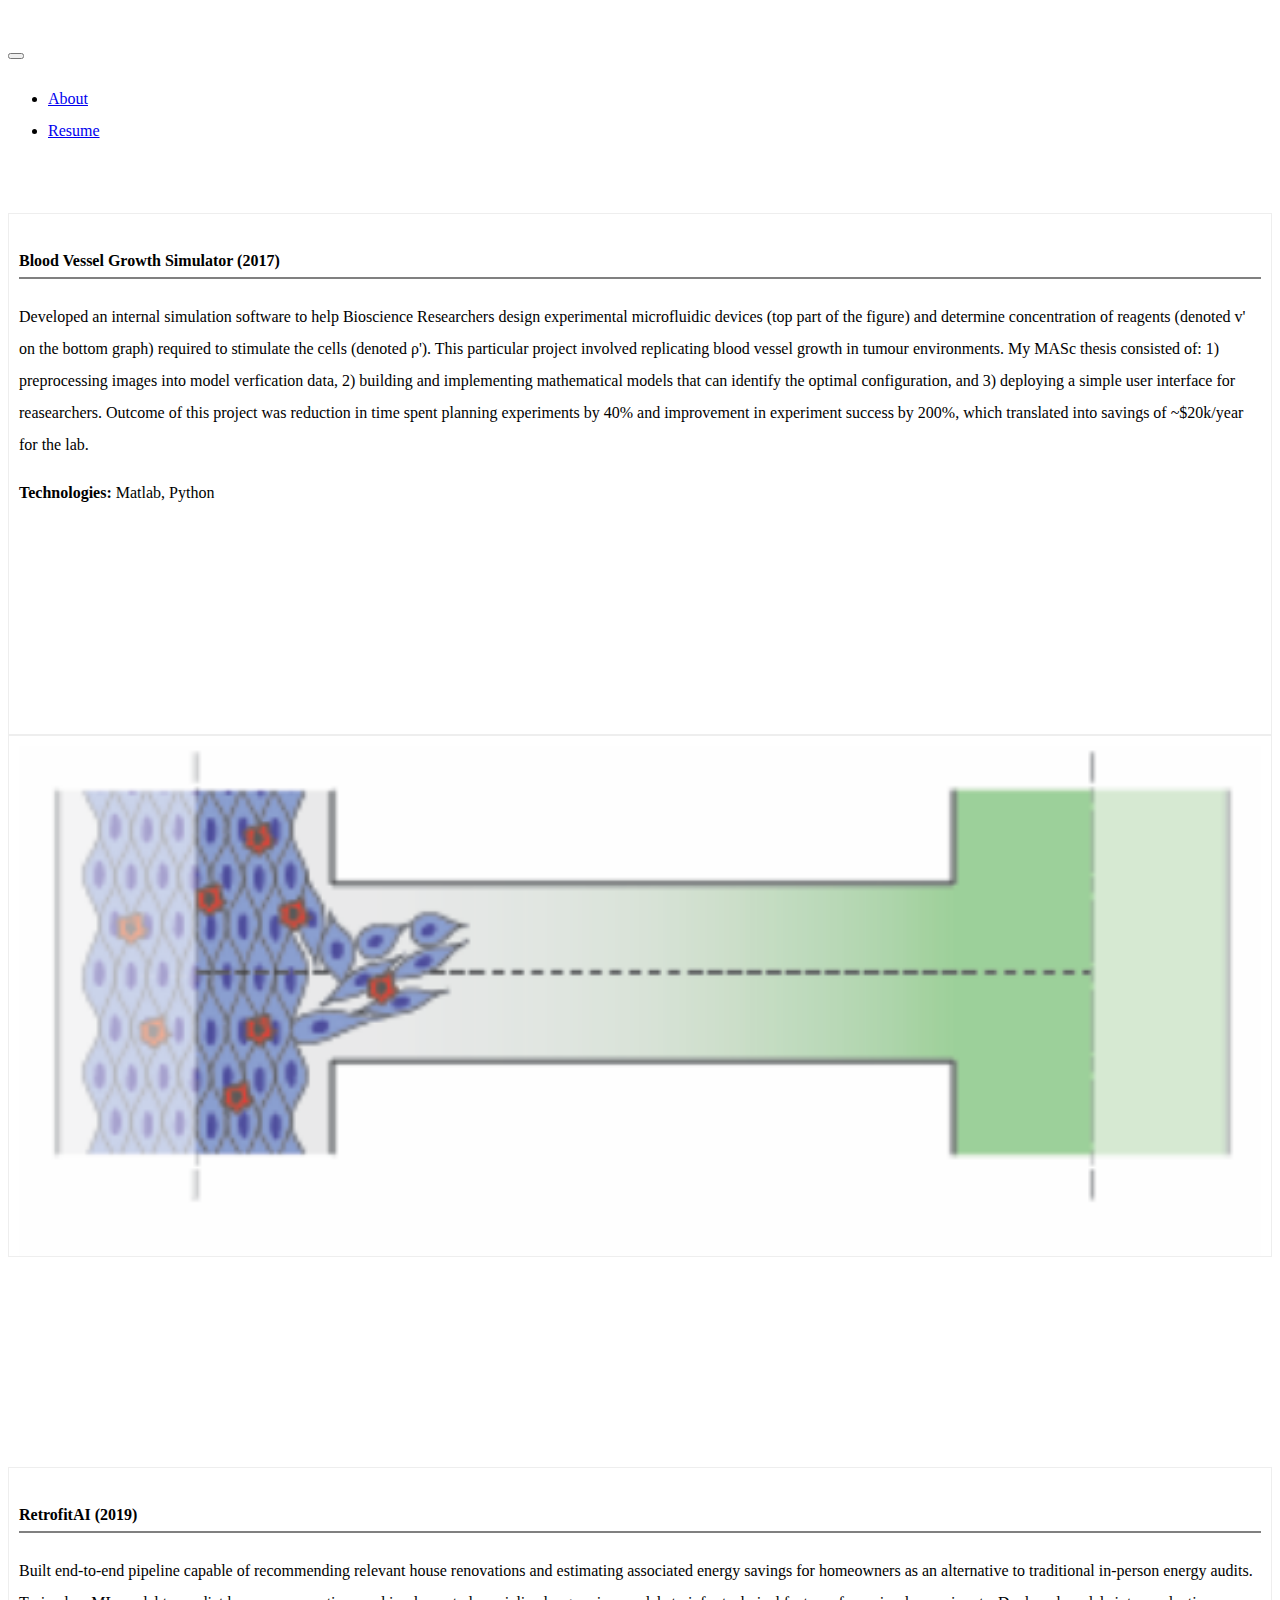
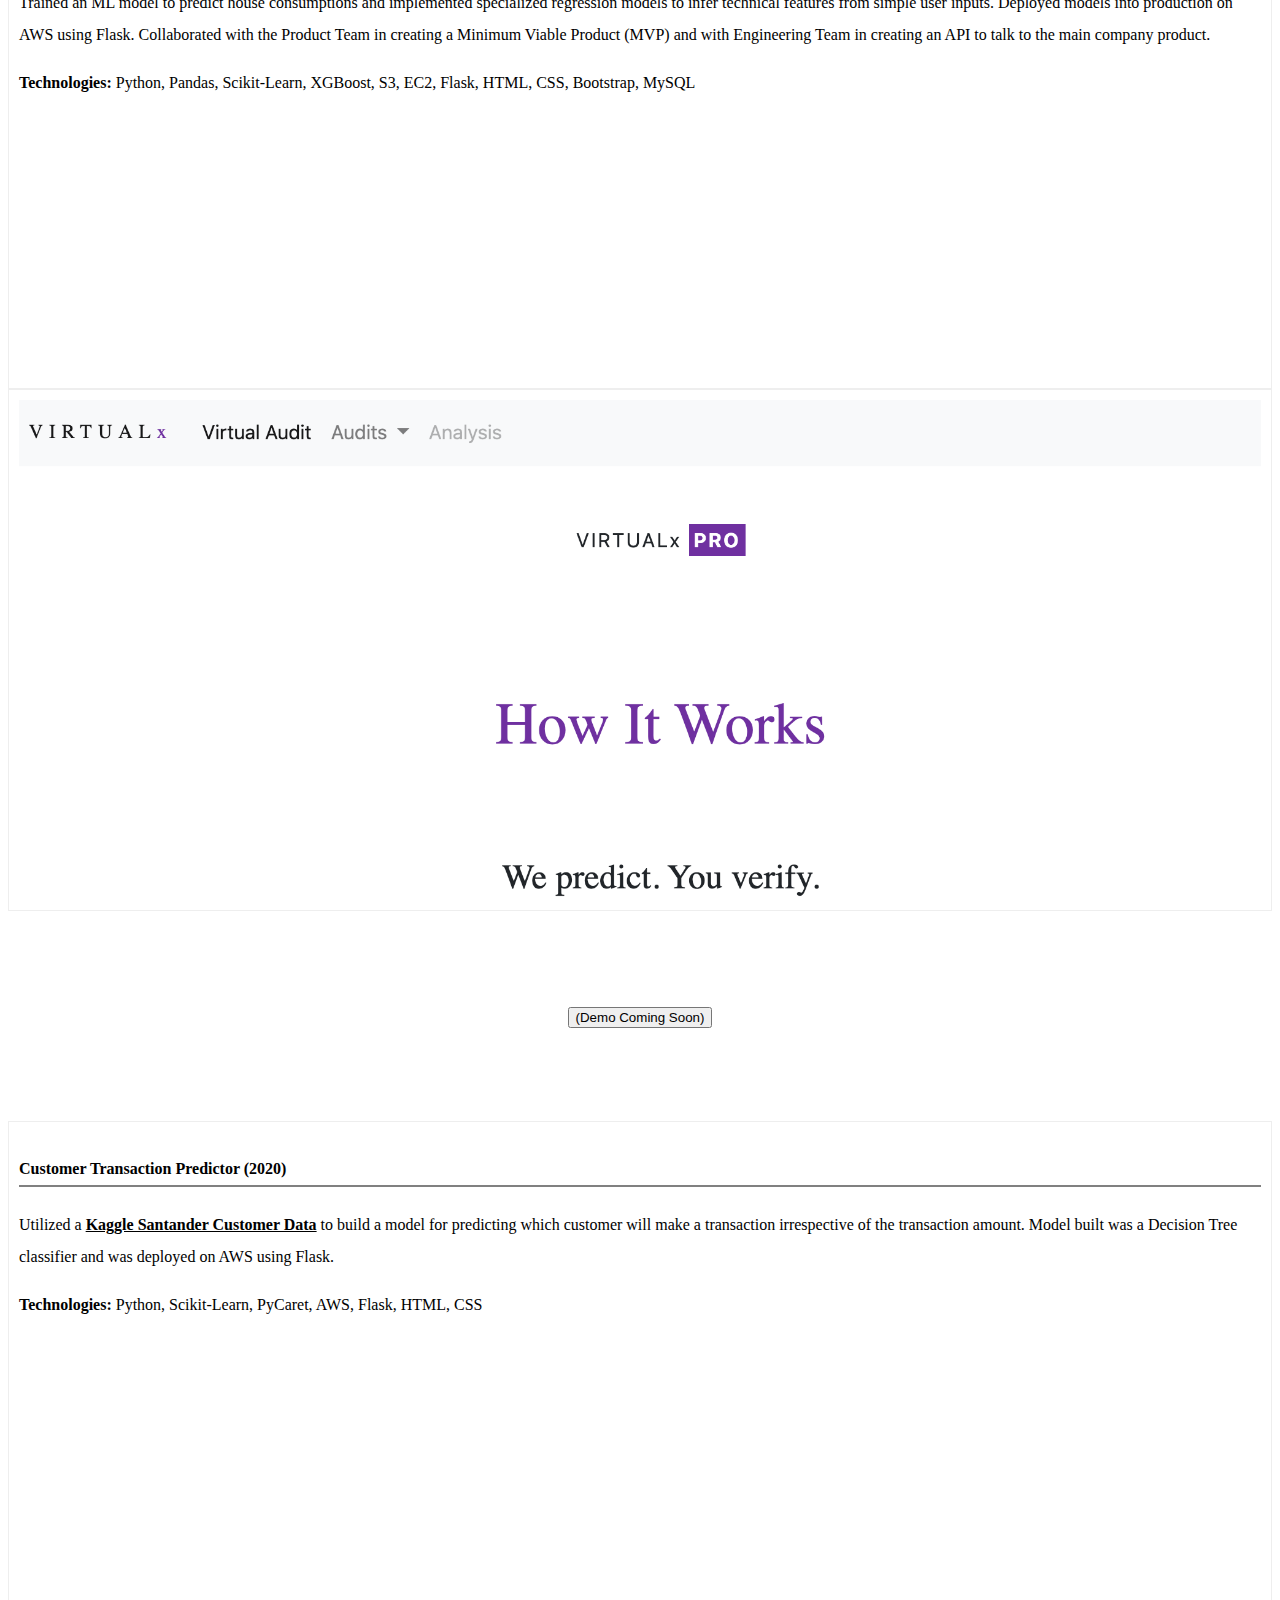
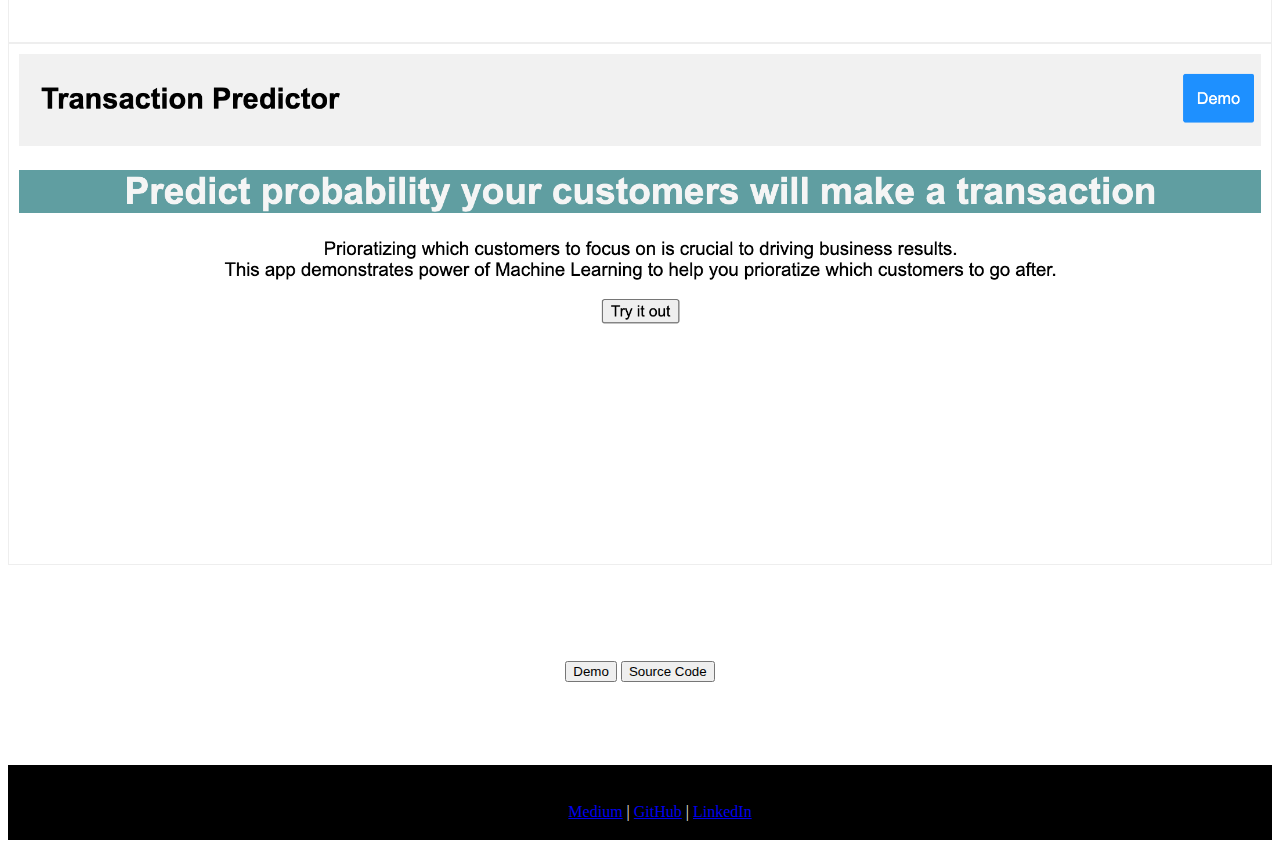
==== templates/projects.html @ 96cf1b84 "Changed the title of the resume file" ====
<!doctype html>
<html lang="en">
  <head>
    <!-- Required meta tags -->
    <meta charset="utf-8">
    <meta name="viewport" content="width=device-width, initial-scale=1, shrink-to-fit=no">

    <!-- Bootstrap CSS -->
    <link rel="stylesheet" href="https://stackpath.bootstrapcdn.com/bootstrap/4.5.0/css/bootstrap.min.css" integrity="sha384-9aIt2nRpC12Uk9gS9baDl411NQApFmC26EwAOH8WgZl5MYYxFfc+NcPb1dKGj7Sk" crossorigin="anonymous">
    <link rel="stylesheet" type="text/css" href="../static/css/style.css">
    <title>Nikola Kuzmic</title>
  </head>


  <body>
          <header>
              <nav class="navbar fixed-top navbar-expand-lg navbar-dark bg-dark">
                  <button class="navbar-toggler" type="button" data-toggle="collapse" data-target="#navbarSupportedContent" aria-controls="navbarSupportedContent" aria-expanded="false" aria-label="Toggle navigation">
                    <span class="navbar-toggler-icon"></span>
                  </button>

                  <div class="collapse navbar-collapse" id="navbarSupportedContent">
                    <!-- ml-auto makes content of navbar to the left, but not the logo -->
                    <ul class="navbar-nav ml-auto">
                      <li class="nav-item">
                        <a class="nav-link" href="../index.html">About</a>
                      </li>
                      <li class="nav-item">
                        <a class="nav-link" href="../static/documents/Nikola Kuzmic - Resume - Data Scientist.pdf" target="_blank">Resume</a>
                      </li>

                    </ul>
                  </div>
            </nav>
          
          
          </header>
    <main>
        
      <div class="container">
          <div class="row">
            <div class="col-md-6">
                <h4>
                    Blood Vessel Growth Simulator (2017)
                </h4>
                <p>
                    Developed an internal simulation software to help Bioscience Researchers design experimental microfluidic devices (top part of the figure) and determine concentration of reagents (denoted v' on the bottom graph) required to stimulate the cells (denoted &#961'). This particular project involved replicating blood vessel growth in tumour environments. My MASc thesis consisted of: 1) preprocessing images into model verfication data, 2) building and implementing mathematical models that can identify the optimal configuration, and 3) deploying a simple user interface for reasearchers. Outcome of this project was reduction in time spent planning experiments by 40% and improvement in experiment success by 200%, which translated into savings of ~$20k/year for the lab.
                </p>
                <p>
                    <strong>Technologies:</strong> Matlab, Python
                </p>
                    
                    
                
            </div>
            <div class="col-md-6">
                <img src="../static/images/MAScWork.png" class="img-responsive fit-image">
          </div>
        </div>
          <div class="row">
                <div class='col'></div>
                <div class='col'>
                        <a class="btn btn-secondary" role="button" href="https://pubmed.ncbi.nlm.nih.gov/30604299/" style="color: white" target="_blank">Journal Publication</a>
                    </div>
            </div>
        </div>
        
        <div class="container">
          <div class="row">
            <div class="col-md-6">
              <h4>
                  RetrofitAI (2019)
                </h4>
                <p>
                    Built end-to-end pipeline capable of recommending relevant house renovations and estimating associated energy savings for homeowners as an alternative to traditional in-person energy audits. Trained an ML model to predict house consumptions and implemented specialized regression models to infer technical features from simple user inputs. Deployed models into production on AWS using Flask. Collaborated with the Product Team in creating a Minimum Viable Product (MVP) and with Engineering Team in creating an API to talk to the main company product.
                </p>
                <p>
                    <strong>Technologies:</strong> Python, Pandas, Scikit-Learn, XGBoost, S3, EC2, Flask, HTML, CSS, Bootstrap, MySQL
                </p>
            </div>
            <div class="col-md-6">
              <img src="../static/images/RetrofitAI.jpeg" class="img-responsive fit-image">
            </div>
          </div>
            <div class="row">
                <div class='col'></div>
                <div class='col'>
                        <button type="button" class="btn btn-secondary">(Demo Coming Soon)</button>
                    </div>
            </div>
        </div>
        
        <div class="container">
          <div class="row">
            <div class="col-md-6">
              <h4>
                  Customer Transaction Predictor (2020)
                </h4>
                <p>
                    Utilized a <strong > <a style="color: black" href="https://www.kaggle.com/c/santander-customer-transaction-prediction" target="_blank">Kaggle Santander Customer Data</a></strong> to build a model for predicting which customer will make a transaction irrespective of the transaction amount. Model built was a Decision Tree classifier and was deployed on AWS using Flask.
                </p>
                <p>
                    <strong>Technologies:</strong> Python, Scikit-Learn, PyCaret, AWS, Flask, HTML, CSS
                </p>
            </div>
            <div class="col-md-6">
              <img src="../static/images/TransPred.jpeg" class="img-responsive fit-image">
            </div>
          </div>
            <div class="row">
                <div class='col'></div>
                <div class='col'>
                        <button type="button" class="btn btn-secondary">Demo</button>
                        <button type="button" class="btn btn-secondary">Source Code</button>
                    </div>
            </div>
        </div>
      
      
      </main>
        
      <footer class="footer">
        <ul>
          <a  href="https://medium.com" target="_blank" ><li>Medium</li></a>
          <li> | </li>
          <a  href="https://github.com/kuzmicni" target="_blank" ><li>GitHub</li></a>
          <li> | </li>
          <a  href="https://ca.linkedin.com/in/nikola-kuzmic-71b118148" target="_blank" ><li>LinkedIn</li></a>
        </ul>
      </footer>
      

    <!-- Optional JavaScript -->
    <!-- jQuery first, then Popper.js, then Bootstrap JS -->
    <script src="https://code.jquery.com/jquery-3.5.1.slim.min.js" integrity="sha384-DfXdz2htPH0lsSSs5nCTpuj/zy4C+OGpamoFVy38MVBnE+IbbVYUew+OrCXaRkfj" crossorigin="anonymous"></script>
    <script src="https://cdn.jsdelivr.net/npm/popper.js@1.16.0/dist/umd/popper.min.js" integrity="sha384-Q6E9RHvbIyZFJoft+2mJbHaEWldlvI9IOYy5n3zV9zzTtmI3UksdQRVvoxMfooAo" crossorigin="anonymous"></script>
    <script src="https://stackpath.bootstrapcdn.com/bootstrap/4.5.0/js/bootstrap.min.js" integrity="sha384-OgVRvuATP1z7JjHLkuOU7Xw704+h835Lr+6QL9UvYjZE3Ipu6Tp75j7Bh/kR0JKI" crossorigin="anonymous"></script>
  </body>
</html>
---- static/css/style.css ----
/*-------------------------------------
   Body
*/

body{
    margin-top: 35px;
    line-height: 2;
}

/* ------------------------------------
   Jumbotron
*/
.jumbotron {
  background-position: center;
  background-size: cover;
}


/* ------------------------------------
   About Me
*/
.container{
    position: flex;
    flex-direction: row;
    justify-content: center;
    padding-top: 50px;
}


.col-sm{
    background-color: #eee;
    margin: 10px;
    height: 200px;
    border-radius: 5px;
    overflow: auto;
}

.about-picture{
  background-size: cover;
  background-image: url("../../static/images/nk.png");
  background-position:center;
  background-repeat:no-repeat;
  height: 400px;
  border-radius: 5px;
  margin: 3px;
}

h4{
    border-bottom: 2px solid grey;
}

ul.a{
    list-style-type: circle;
}

/*------------------------------------
   Projects Page
*/

.col-md-6{
    overflow: auto;
    height: 500px;
    border: 1px solid #eee;
    padding: 10px;
}
.col{
    overflow: auto;
    height: 60px;
    padding: 10px;
    text-align: center;
}

.fit-image{
width: 100%;
object-fit: cover;
}

/* ------------------------------------
   Footer
*/
.footer {
  margin-top: 40px;
  text-align: center;
  background-color: black;
  color: #eee;
  height: 60px;
  padding-top: 15px;
}

.footer ul {
  list-style-type: none;
}

.footer li {
  display: inline;
}
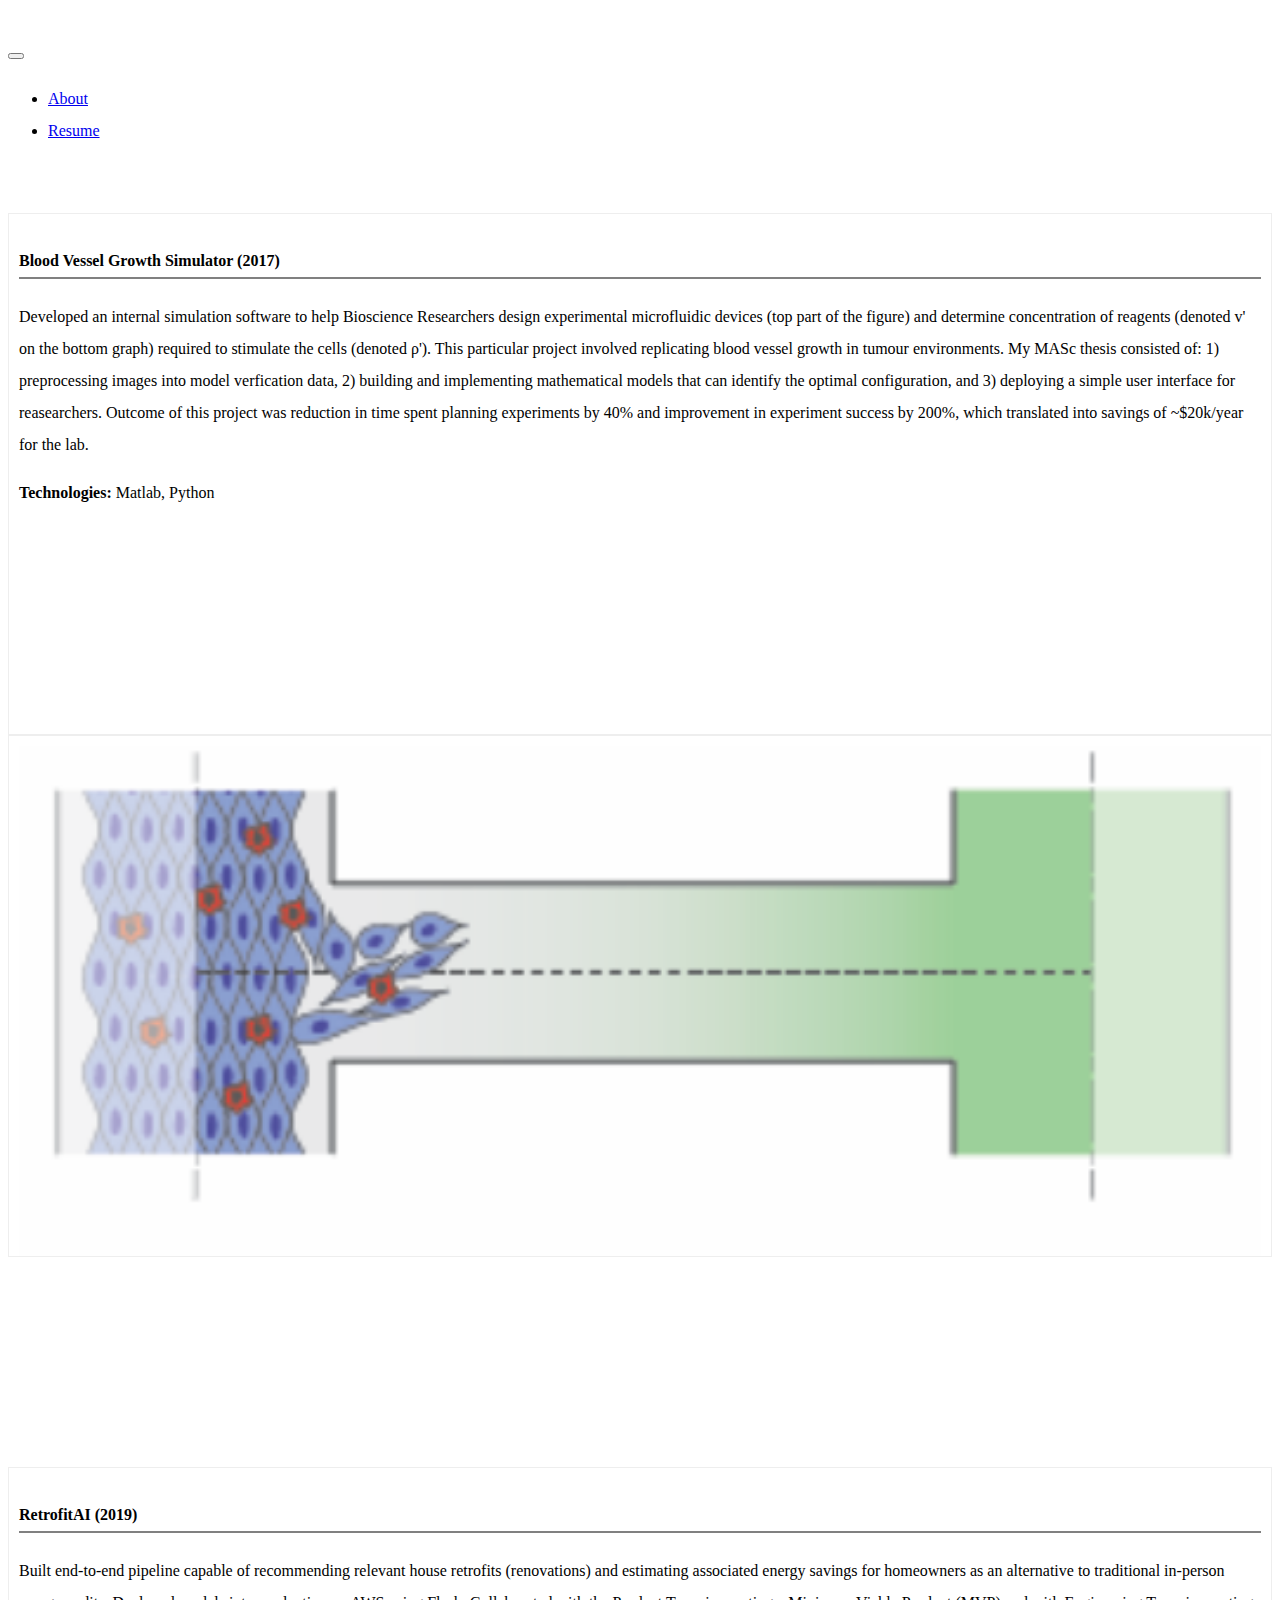
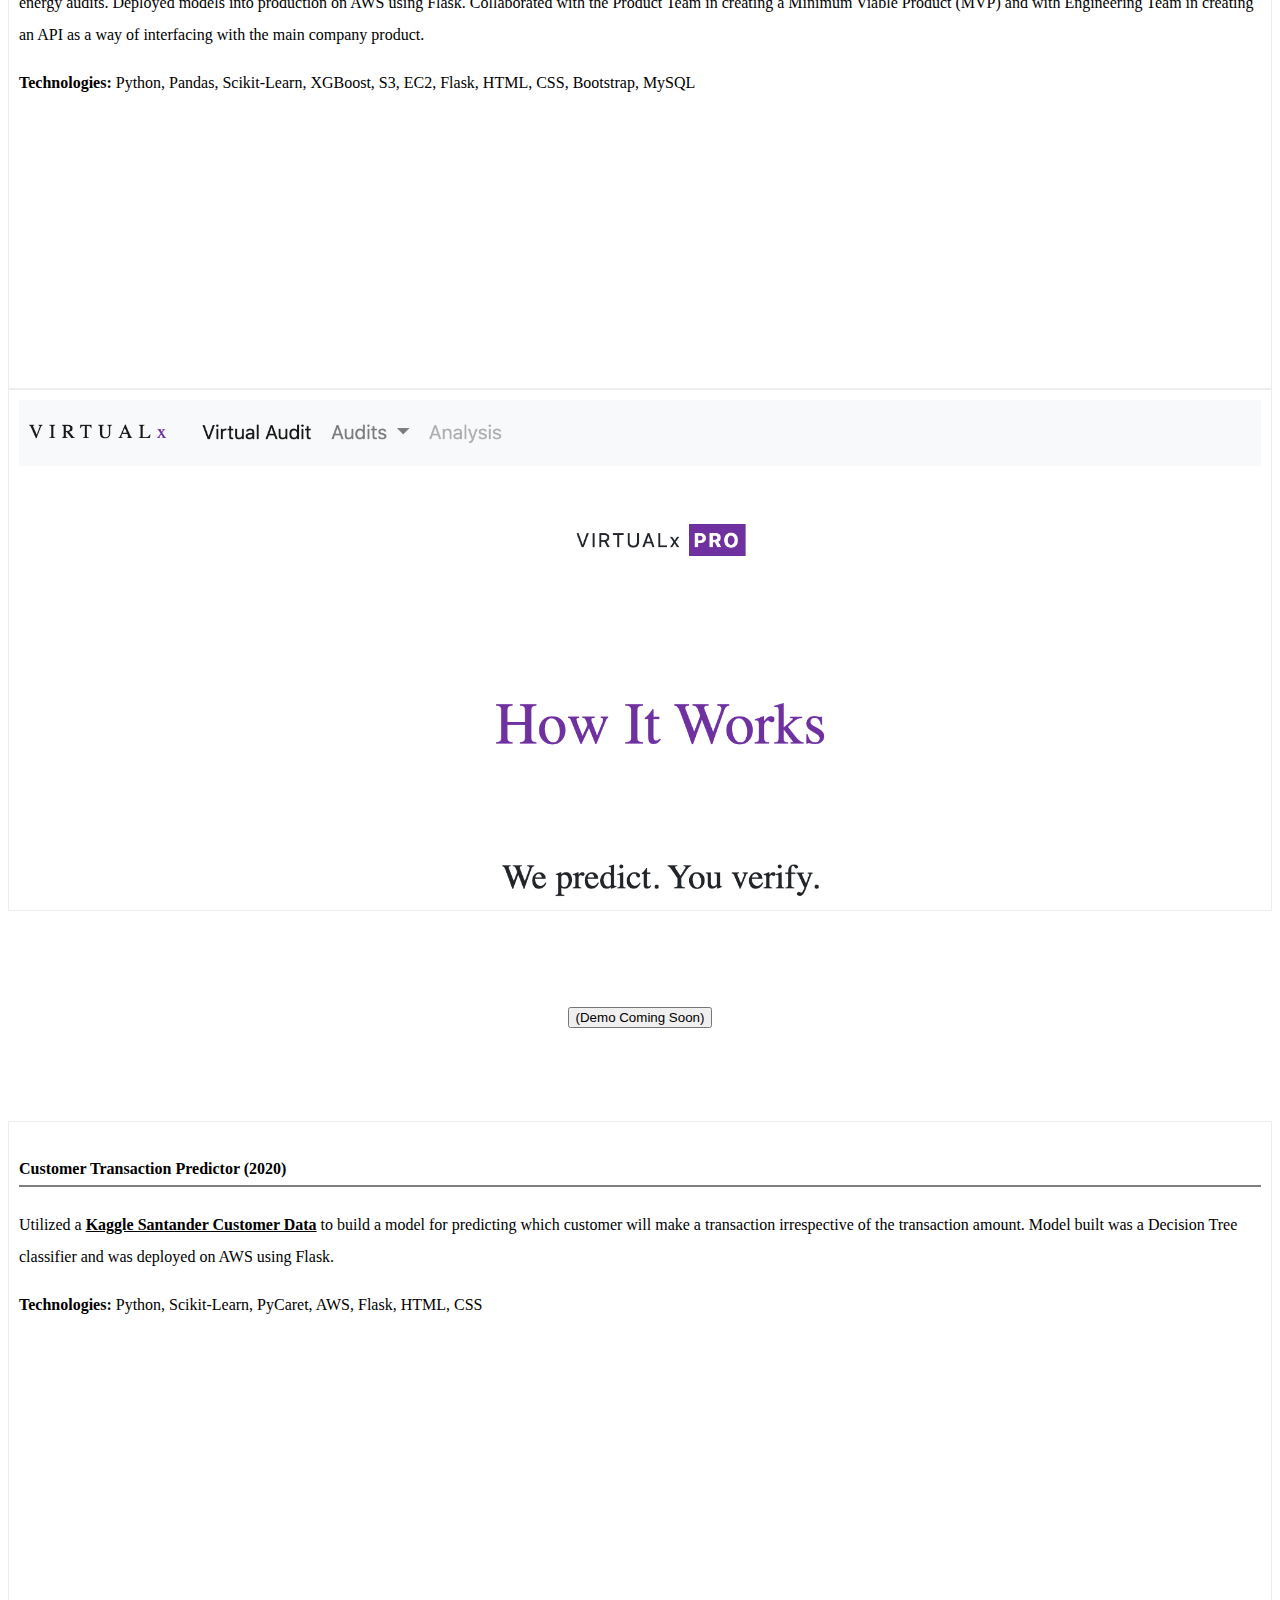
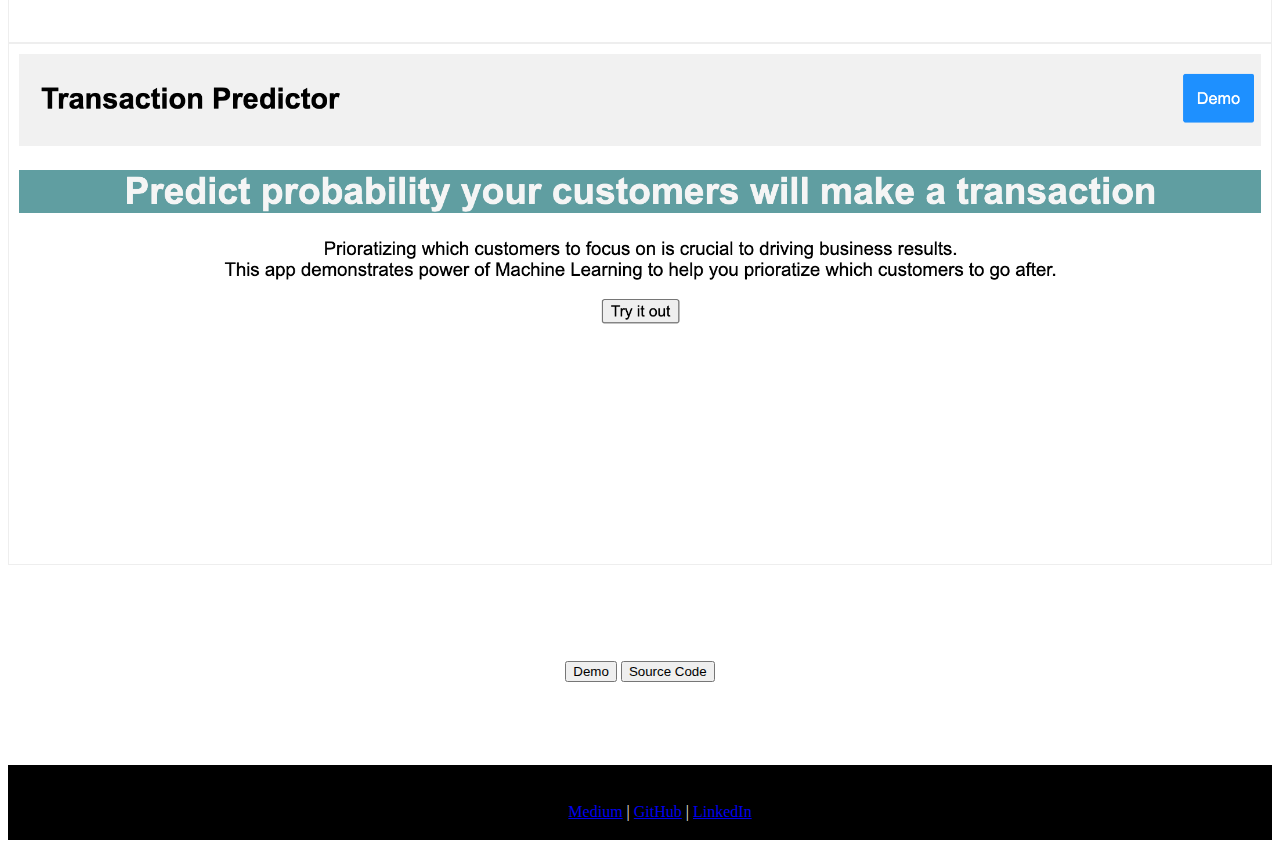
==== commit 02b306d3: "Omitted info" ====
--- a/templates/projects.html
+++ b/templates/projects.html
@@ -72,7 +72,7 @@
                   RetrofitAI (2019)
                 </h4>
                 <p>
-                    Built end-to-end pipeline capable of recommending relevant house renovations and estimating associated energy savings for homeowners as an alternative to traditional in-person energy audits. Trained an ML model to predict house consumptions and implemented specialized regression models to infer technical features from simple user inputs. Deployed models into production on AWS using Flask. Collaborated with the Product Team in creating a Minimum Viable Product (MVP) and with Engineering Team in creating an API to talk to the main company product.
+                    Built end-to-end pipeline capable of recommending relevant house retrofits (renovations) and estimating associated energy savings for homeowners as an alternative to traditional in-person energy audits. Deployed models into production on AWS using Flask. Collaborated with the Product Team in creating a Minimum Viable Product (MVP) and with Engineering Team in creating an API as a way of interfacing with the main company product.
                 </p>
                 <p>
                     <strong>Technologies:</strong> Python, Pandas, Scikit-Learn, XGBoost, S3, EC2, Flask, HTML, CSS, Bootstrap, MySQL
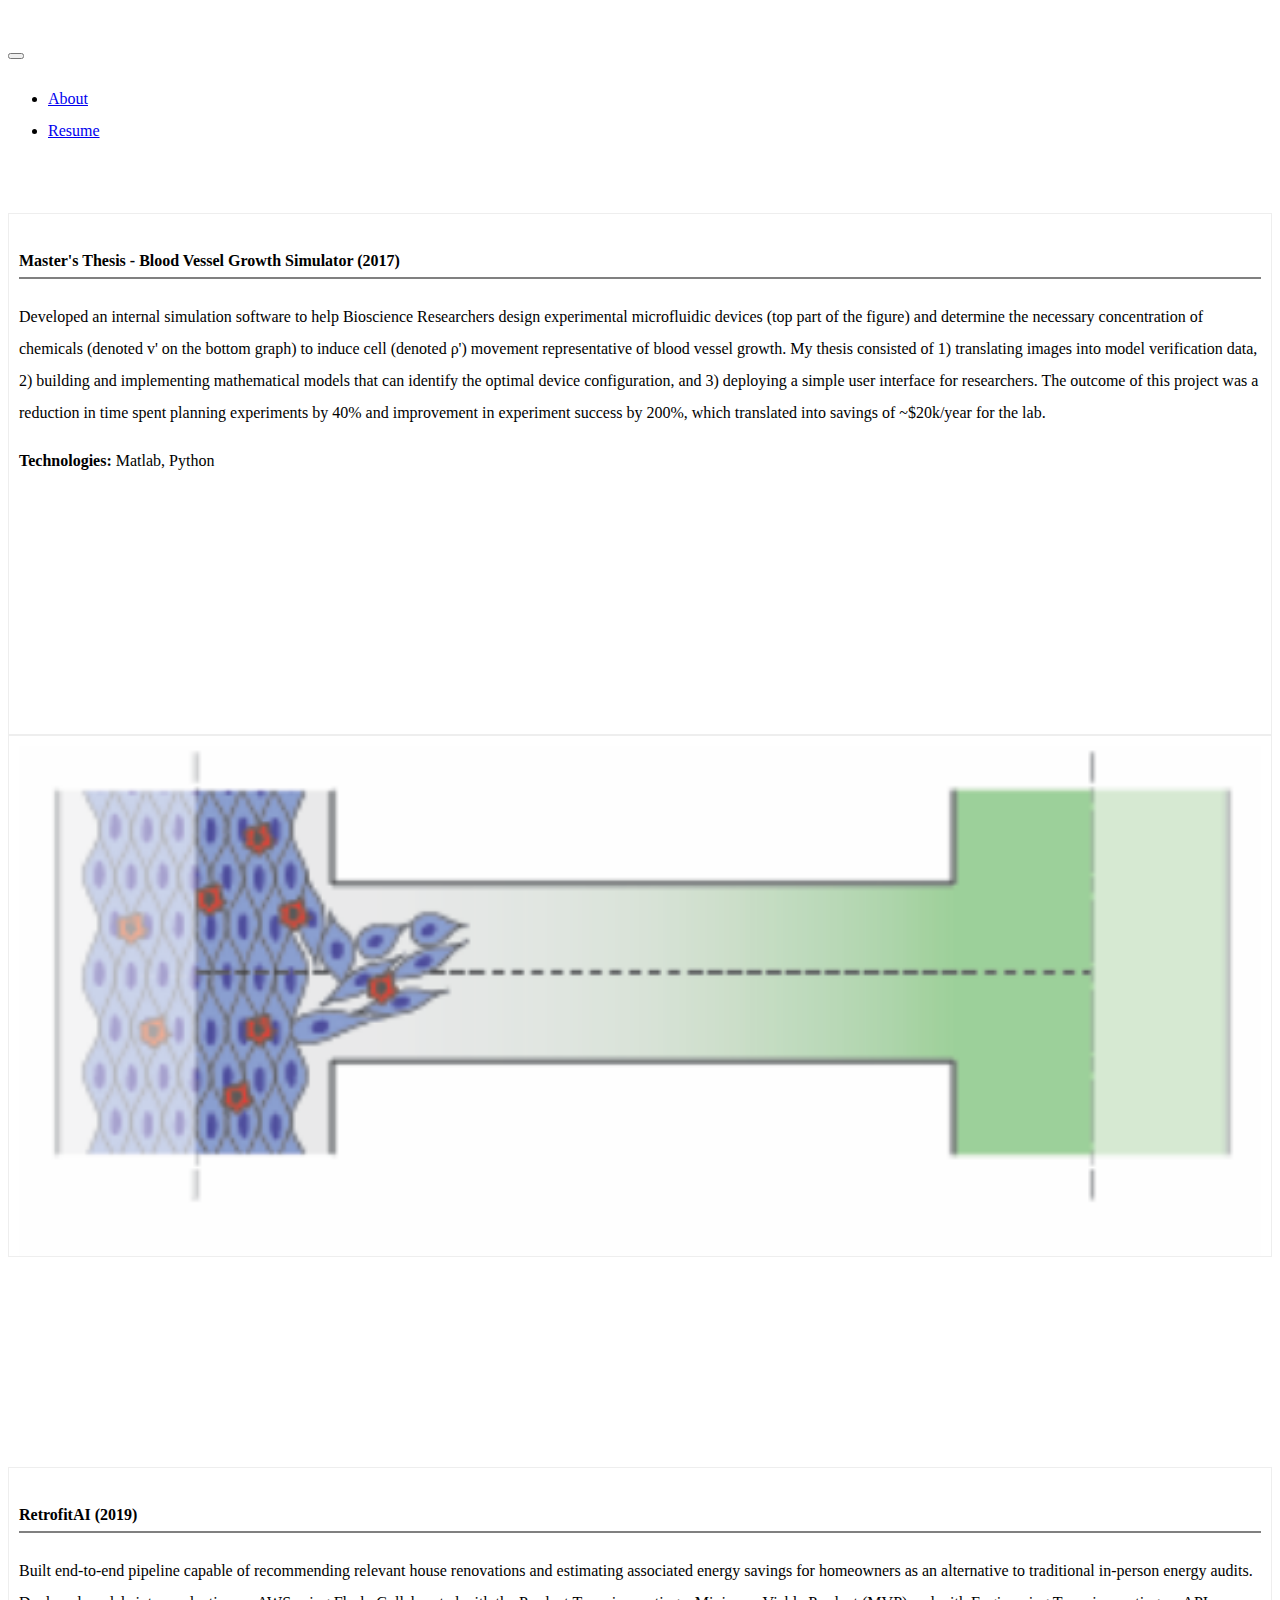
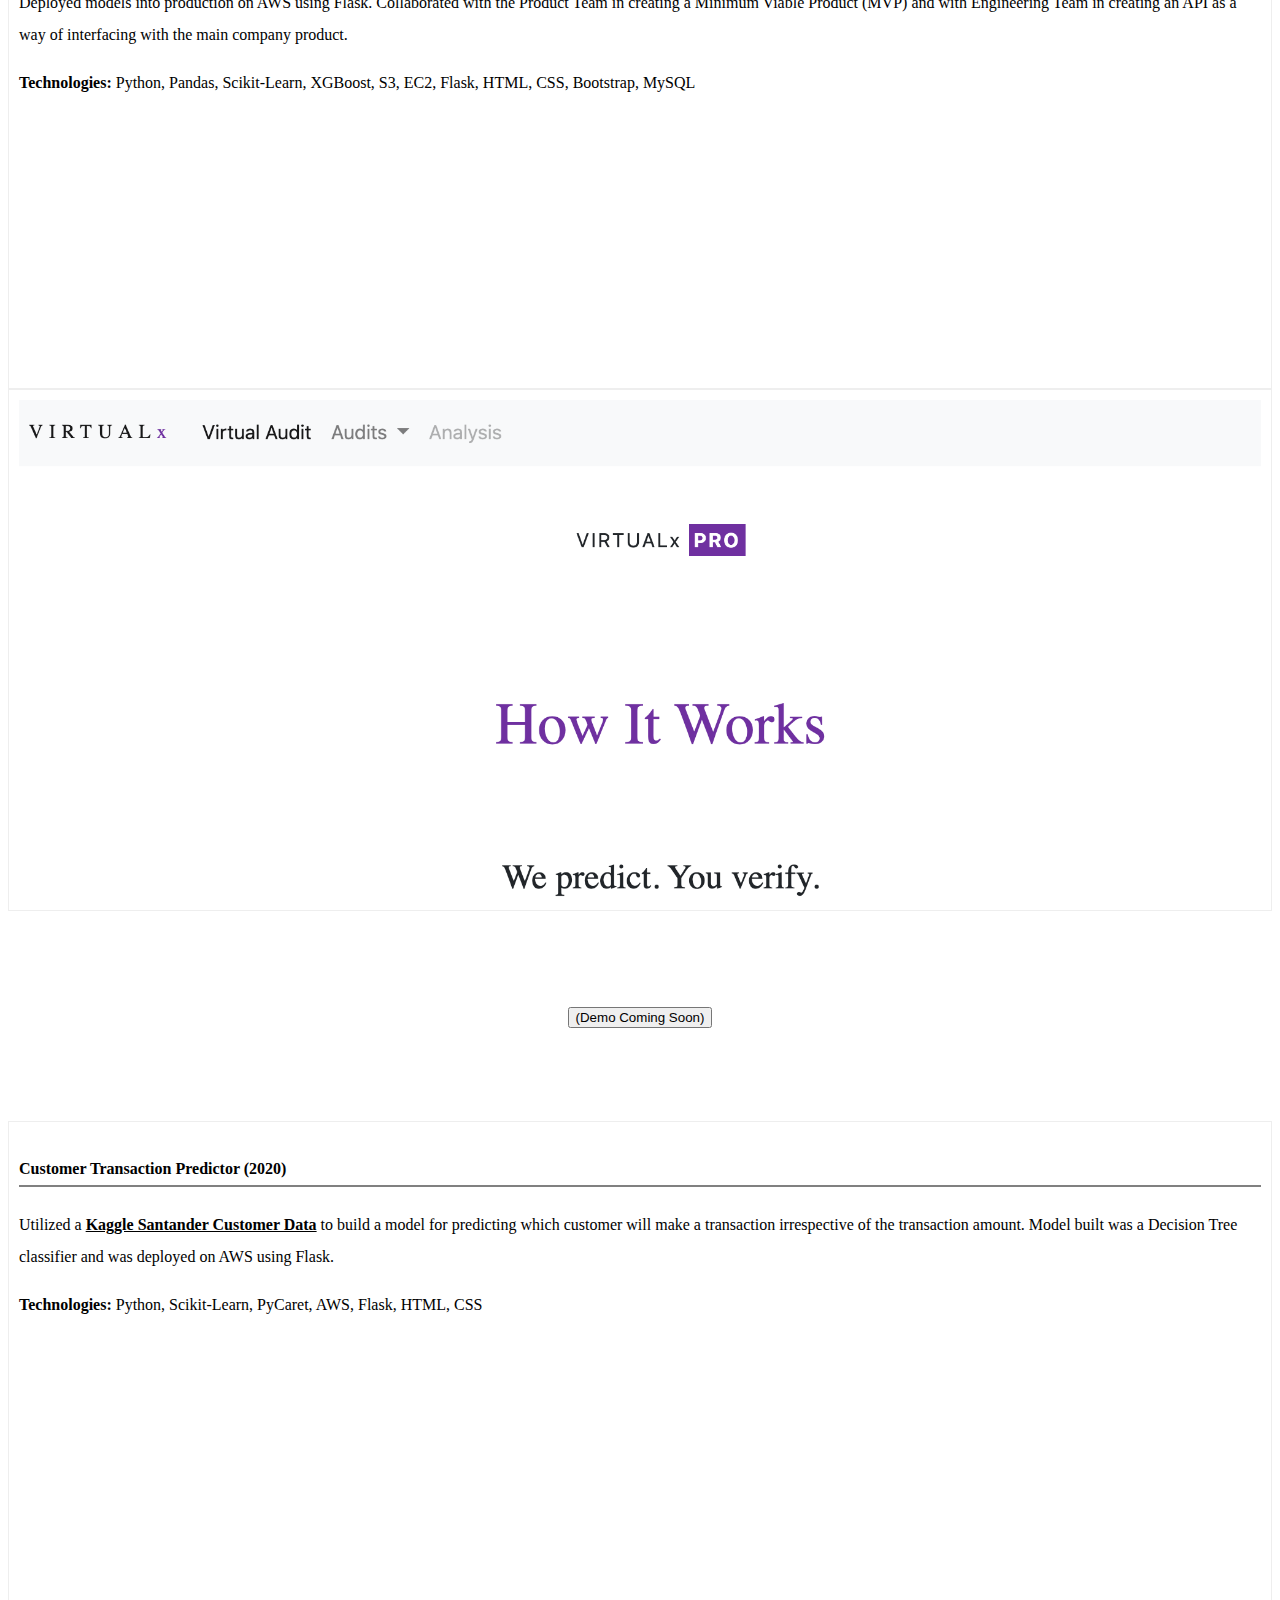
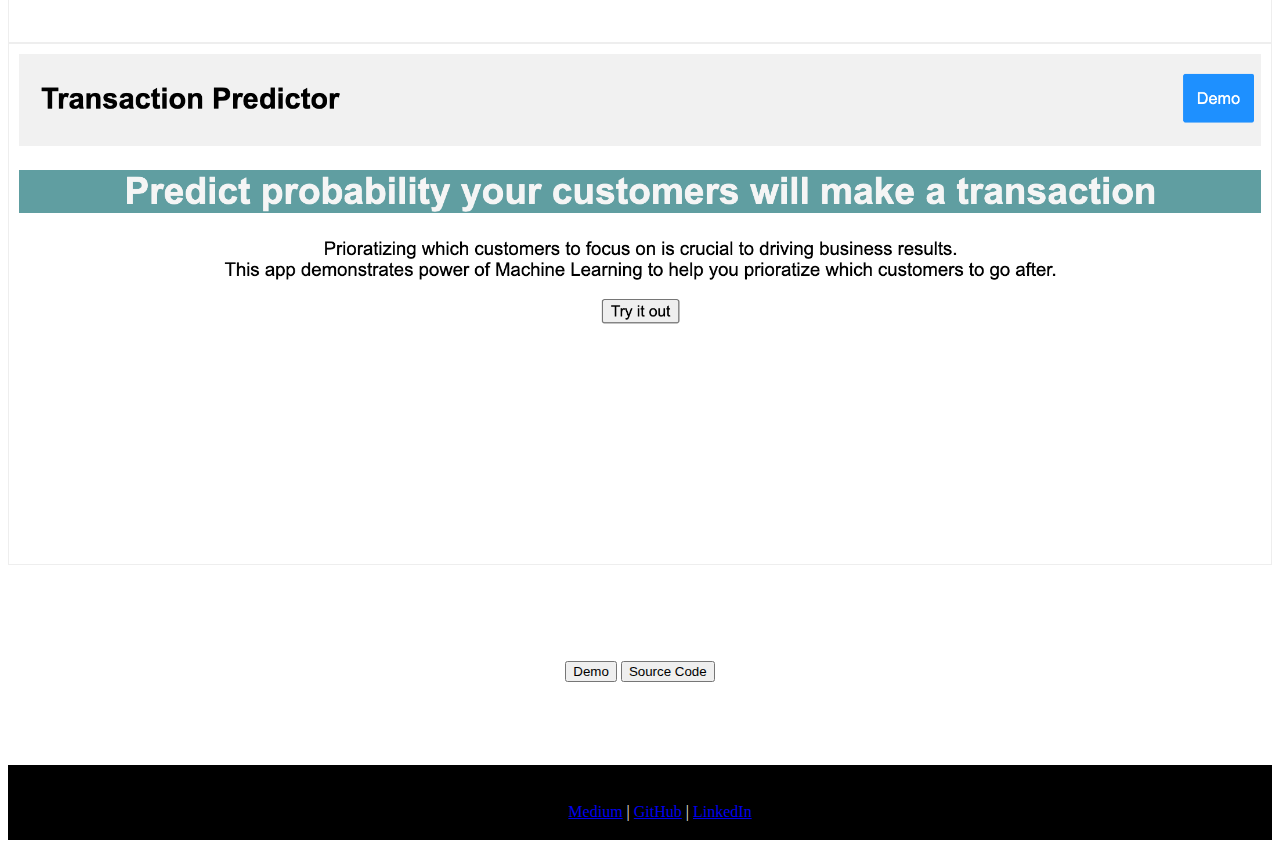
==== commit b619fb7b: "Edited wording." ====
--- a/templates/projects.html
+++ b/templates/projects.html
@@ -41,10 +41,10 @@
           <div class="row">
             <div class="col-md-6">
                 <h4>
-                    Blood Vessel Growth Simulator (2017)
+                    Master's Thesis - Blood Vessel Growth Simulator (2017)
                 </h4>
                 <p>
-                    Developed an internal simulation software to help Bioscience Researchers design experimental microfluidic devices (top part of the figure) and determine concentration of reagents (denoted v' on the bottom graph) required to stimulate the cells (denoted &#961'). This particular project involved replicating blood vessel growth in tumour environments. My MASc thesis consisted of: 1) preprocessing images into model verfication data, 2) building and implementing mathematical models that can identify the optimal configuration, and 3) deploying a simple user interface for reasearchers. Outcome of this project was reduction in time spent planning experiments by 40% and improvement in experiment success by 200%, which translated into savings of ~$20k/year for the lab.
+                    Developed an internal simulation software to help Bioscience Researchers design experimental microfluidic devices (top part of the figure) and determine the necessary concentration of chemicals (denoted v' on the bottom graph) to induce cell (denoted &#961') movement representative of blood vessel growth. My thesis consisted of 1) translating images into model verification data, 2) building and implementing mathematical models that can identify the optimal device configuration, and 3) deploying a simple user interface for researchers. The outcome of this project was a reduction in time spent planning experiments by 40% and improvement in experiment success by 200%, which translated into savings of ~$20k/year for the lab.
                 </p>
                 <p>
                     <strong>Technologies:</strong> Matlab, Python
@@ -72,7 +72,7 @@
                   RetrofitAI (2019)
                 </h4>
                 <p>
-                    Built end-to-end pipeline capable of recommending relevant house retrofits (renovations) and estimating associated energy savings for homeowners as an alternative to traditional in-person energy audits. Deployed models into production on AWS using Flask. Collaborated with the Product Team in creating a Minimum Viable Product (MVP) and with Engineering Team in creating an API as a way of interfacing with the main company product.
+                    Built end-to-end pipeline capable of recommending relevant house renovations and estimating associated energy savings for homeowners as an alternative to traditional in-person energy audits. Deployed models into production on AWS using Flask. Collaborated with the Product Team in creating a Minimum Viable Product (MVP) and with Engineering Team in creating an API as a way of interfacing with the main company product.
                 </p>
                 <p>
                     <strong>Technologies:</strong> Python, Pandas, Scikit-Learn, XGBoost, S3, EC2, Flask, HTML, CSS, Bootstrap, MySQL
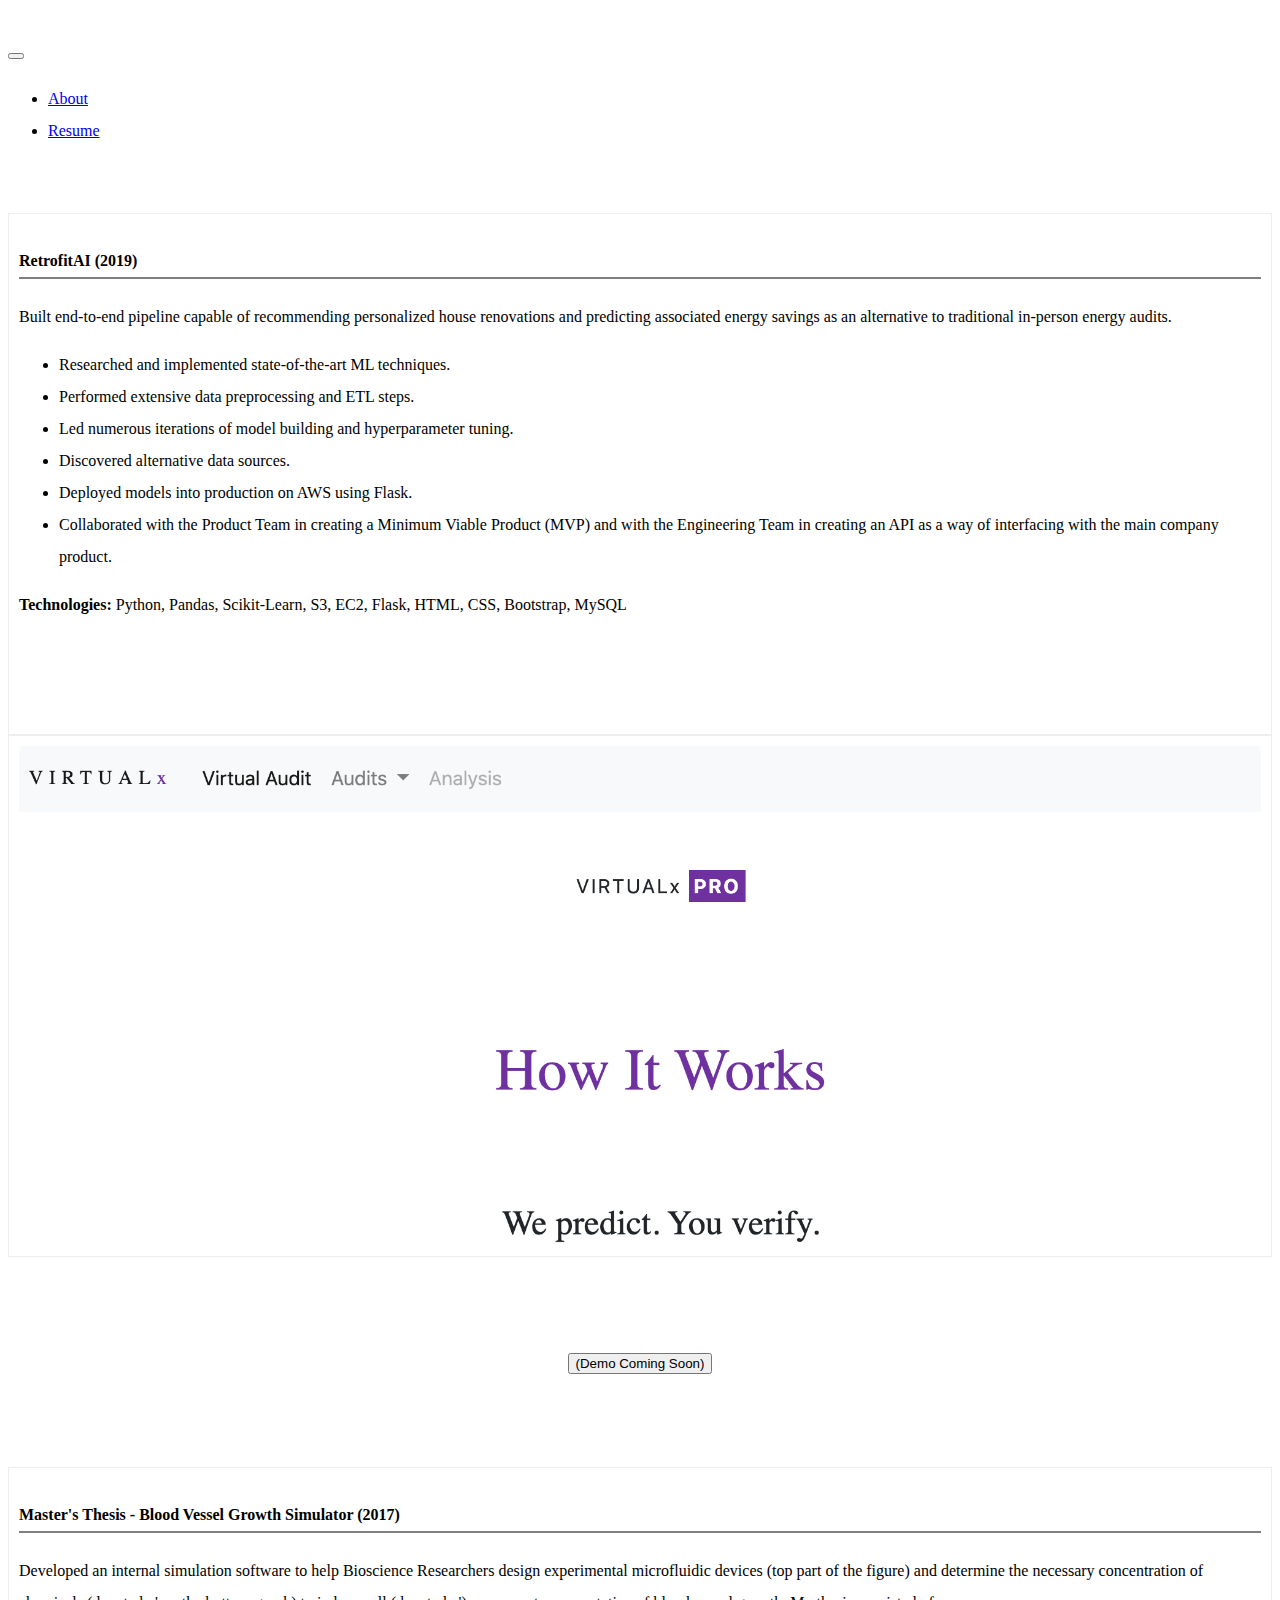
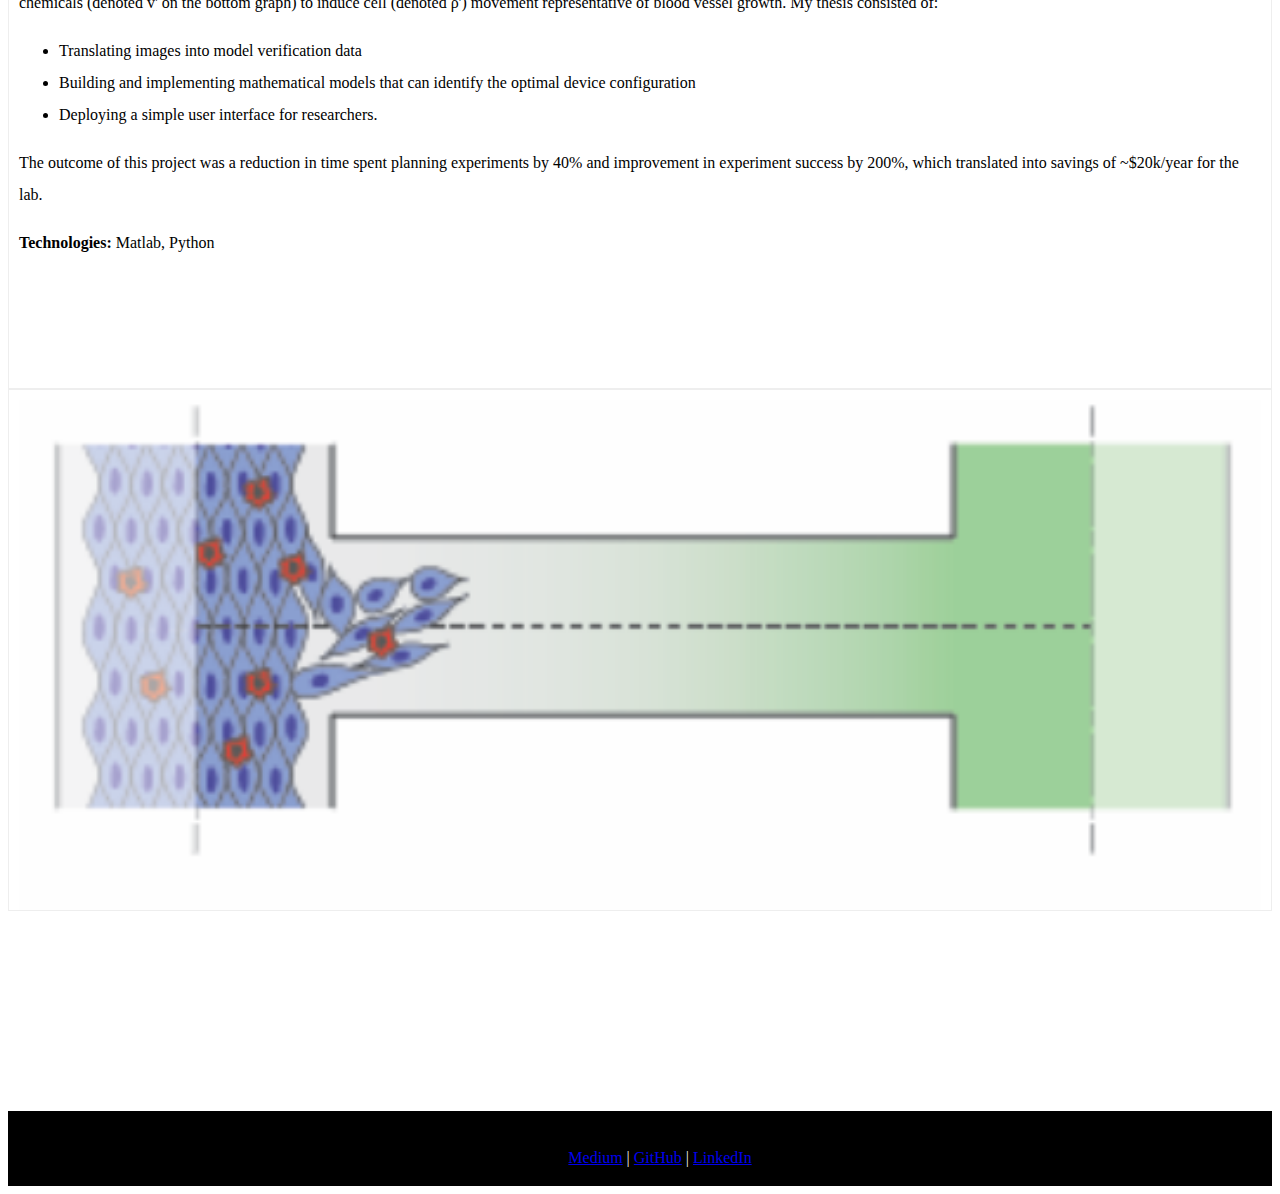
==== commit 40eaaf0b: "Updated descriptions." ====
--- a/templates/projects.html
+++ b/templates/projects.html
@@ -37,6 +37,40 @@
           </header>
     <main>
         
+        <div class="container">
+          <div class="row">
+            <div class="col-md-6">
+              <h4>
+                  RetrofitAI (2019)
+                </h4>
+                <p>
+                    Built end-to-end pipeline capable of recommending personalized house renovations and predicting associated energy savings as an alternative to traditional in-person energy audits.  
+                </p>
+                <ul>
+                        <li>Researched and implemented state-of-the-art ML techniques.</li>
+                        <li>Performed extensive data preprocessing and ETL steps.</li>
+                        <li>Led numerous iterations of model building and hyperparameter tuning.</li>
+                        <li>Discovered alternative data sources.</li>
+                        <li>Deployed models into production on AWS using Flask. </li>
+                        <li>Collaborated with the Product Team in creating a Minimum Viable Product (MVP) and with the Engineering Team in creating an API as a way of interfacing with the main company product.</li>
+                        
+                </ul>
+                <p>
+                    <strong>Technologies:</strong> Python, Pandas, Scikit-Learn, S3, EC2, Flask, HTML, CSS, Bootstrap, MySQL
+                </p>
+            </div>
+            <div class="col-md-6">
+              <img src="../static/images/RetrofitAI.jpeg" class="img-responsive fit-image">
+            </div>
+          </div>
+            <div class="row">
+                <div class='col'></div>
+                <div class='col'>
+                        <button type="button" class="btn btn-secondary">(Demo Coming Soon)</button>
+                    </div>
+            </div>
+        </div>
+        
       <div class="container">
           <div class="row">
             <div class="col-md-6">
@@ -44,7 +78,17 @@
                     Master's Thesis - Blood Vessel Growth Simulator (2017)
                 </h4>
                 <p>
-                    Developed an internal simulation software to help Bioscience Researchers design experimental microfluidic devices (top part of the figure) and determine the necessary concentration of chemicals (denoted v' on the bottom graph) to induce cell (denoted &#961') movement representative of blood vessel growth. My thesis consisted of 1) translating images into model verification data, 2) building and implementing mathematical models that can identify the optimal device configuration, and 3) deploying a simple user interface for researchers. The outcome of this project was a reduction in time spent planning experiments by 40% and improvement in experiment success by 200%, which translated into savings of ~$20k/year for the lab.
+                    Developed an internal simulation software to help Bioscience Researchers design experimental microfluidic devices (top part of the figure) and determine the necessary concentration of chemicals (denoted v' on the bottom graph) to induce cell (denoted &#961') movement representative of blood vessel growth. My thesis consisted of:
+                </p>
+                
+                <ul>
+                        <li>Translating images into model verification data</li>
+                        <li>Building and implementing mathematical models that can identify the optimal device configuration</li>
+                        <li>Deploying a simple user interface for researchers.</li>
+                
+                </ul>
+                <p>
+                    The outcome of this project was a reduction in time spent planning experiments by 40% and improvement in experiment success by 200%, which translated into savings of ~$20k/year for the lab.
                 </p>
                 <p>
                     <strong>Technologies:</strong> Matlab, Python
@@ -64,64 +108,13 @@
                     </div>
             </div>
         </div>
-        
-        <div class="container">
-          <div class="row">
-            <div class="col-md-6">
-              <h4>
-                  RetrofitAI (2019)
-                </h4>
-                <p>
-                    Built end-to-end pipeline capable of recommending relevant house renovations and estimating associated energy savings for homeowners as an alternative to traditional in-person energy audits. Deployed models into production on AWS using Flask. Collaborated with the Product Team in creating a Minimum Viable Product (MVP) and with Engineering Team in creating an API as a way of interfacing with the main company product.
-                </p>
-                <p>
-                    <strong>Technologies:</strong> Python, Pandas, Scikit-Learn, XGBoost, S3, EC2, Flask, HTML, CSS, Bootstrap, MySQL
-                </p>
-            </div>
-            <div class="col-md-6">
-              <img src="../static/images/RetrofitAI.jpeg" class="img-responsive fit-image">
-            </div>
-          </div>
-            <div class="row">
-                <div class='col'></div>
-                <div class='col'>
-                        <button type="button" class="btn btn-secondary">(Demo Coming Soon)</button>
-                    </div>
-            </div>
-        </div>
-        
-        <div class="container">
-          <div class="row">
-            <div class="col-md-6">
-              <h4>
-                  Customer Transaction Predictor (2020)
-                </h4>
-                <p>
-                    Utilized a <strong > <a style="color: black" href="https://www.kaggle.com/c/santander-customer-transaction-prediction" target="_blank">Kaggle Santander Customer Data</a></strong> to build a model for predicting which customer will make a transaction irrespective of the transaction amount. Model built was a Decision Tree classifier and was deployed on AWS using Flask.
-                </p>
-                <p>
-                    <strong>Technologies:</strong> Python, Scikit-Learn, PyCaret, AWS, Flask, HTML, CSS
-                </p>
-            </div>
-            <div class="col-md-6">
-              <img src="../static/images/TransPred.jpeg" class="img-responsive fit-image">
-            </div>
-          </div>
-            <div class="row">
-                <div class='col'></div>
-                <div class='col'>
-                        <button type="button" class="btn btn-secondary">Demo</button>
-                        <button type="button" class="btn btn-secondary">Source Code</button>
-                    </div>
-            </div>
-        </div>
       
       
       </main>
         
       <footer class="footer">
         <ul>
-          <a  href="https://medium.com" target="_blank" ><li>Medium</li></a>
+          <a  href="https://medium.com/@nikola.kuzmic945" target="_blank" ><li>Medium</li></a>
           <li> | </li>
           <a  href="https://github.com/kuzmicni" target="_blank" ><li>GitHub</li></a>
           <li> | </li>
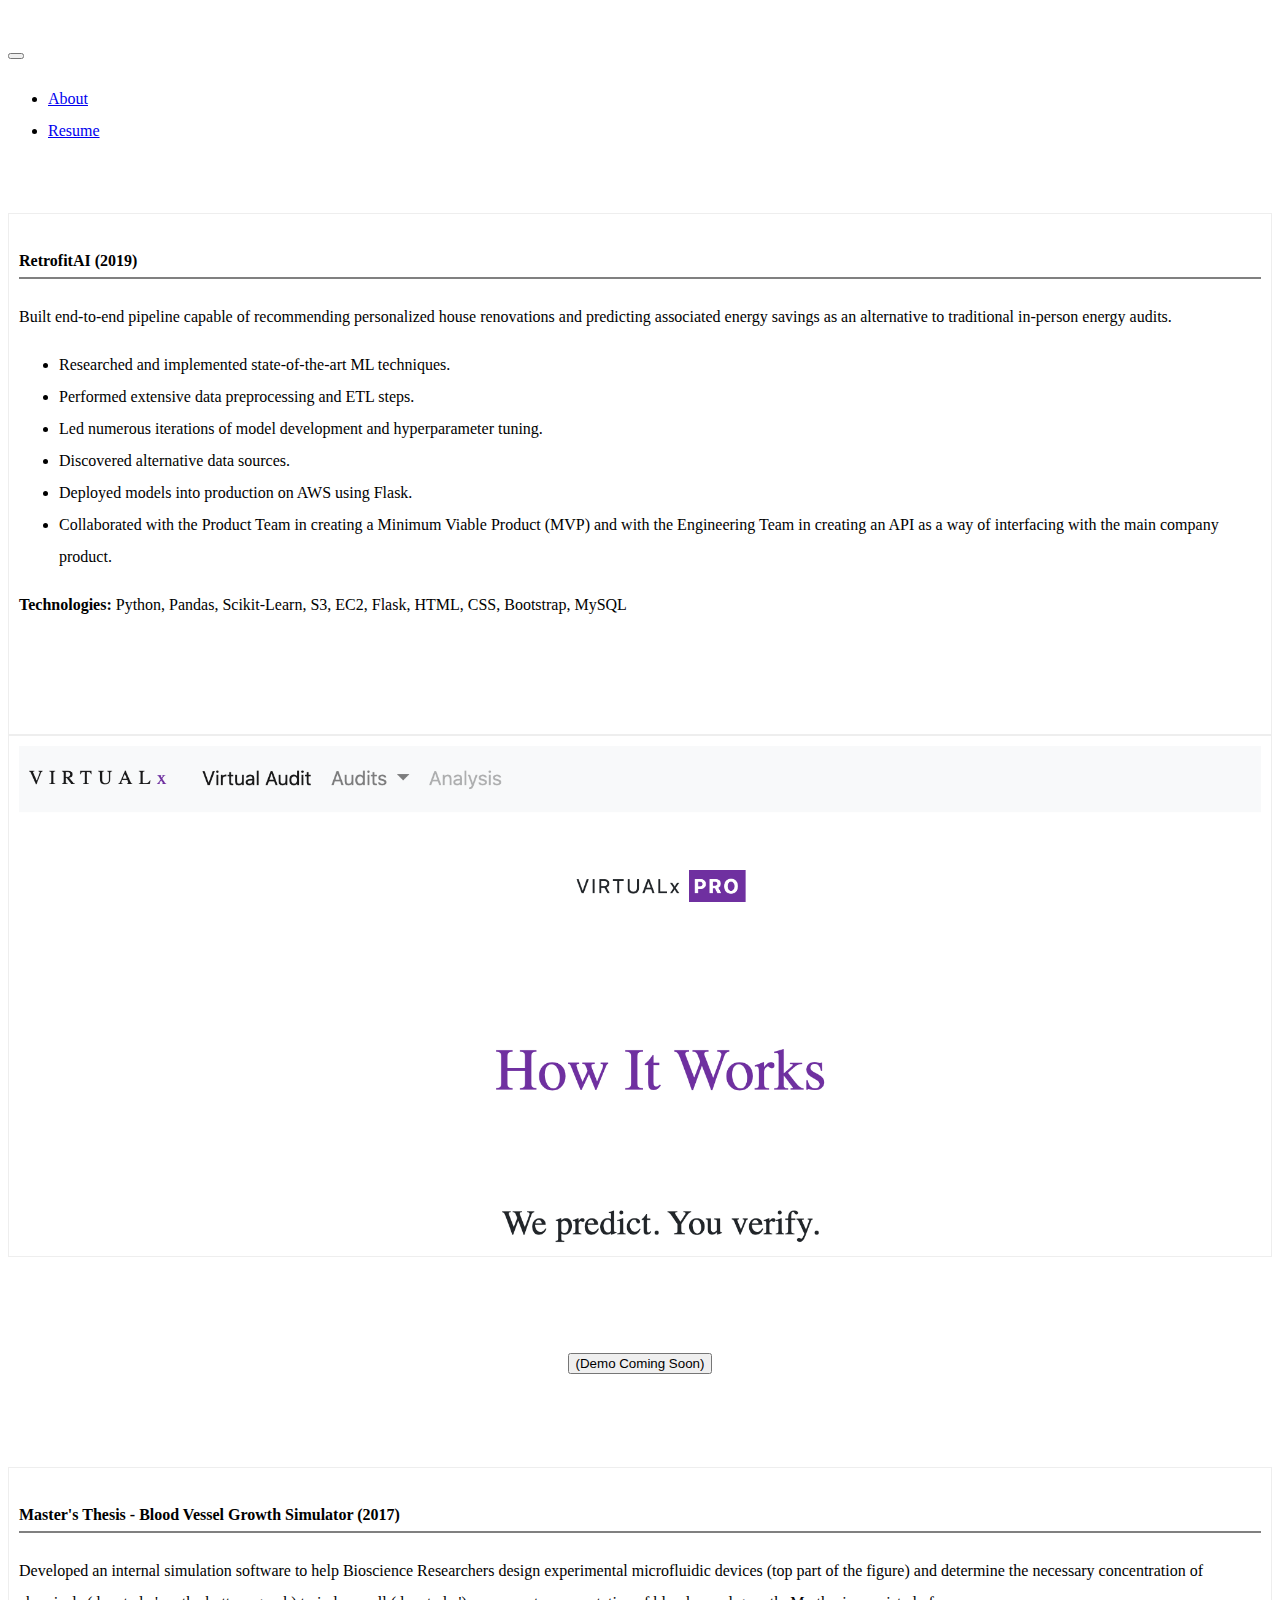
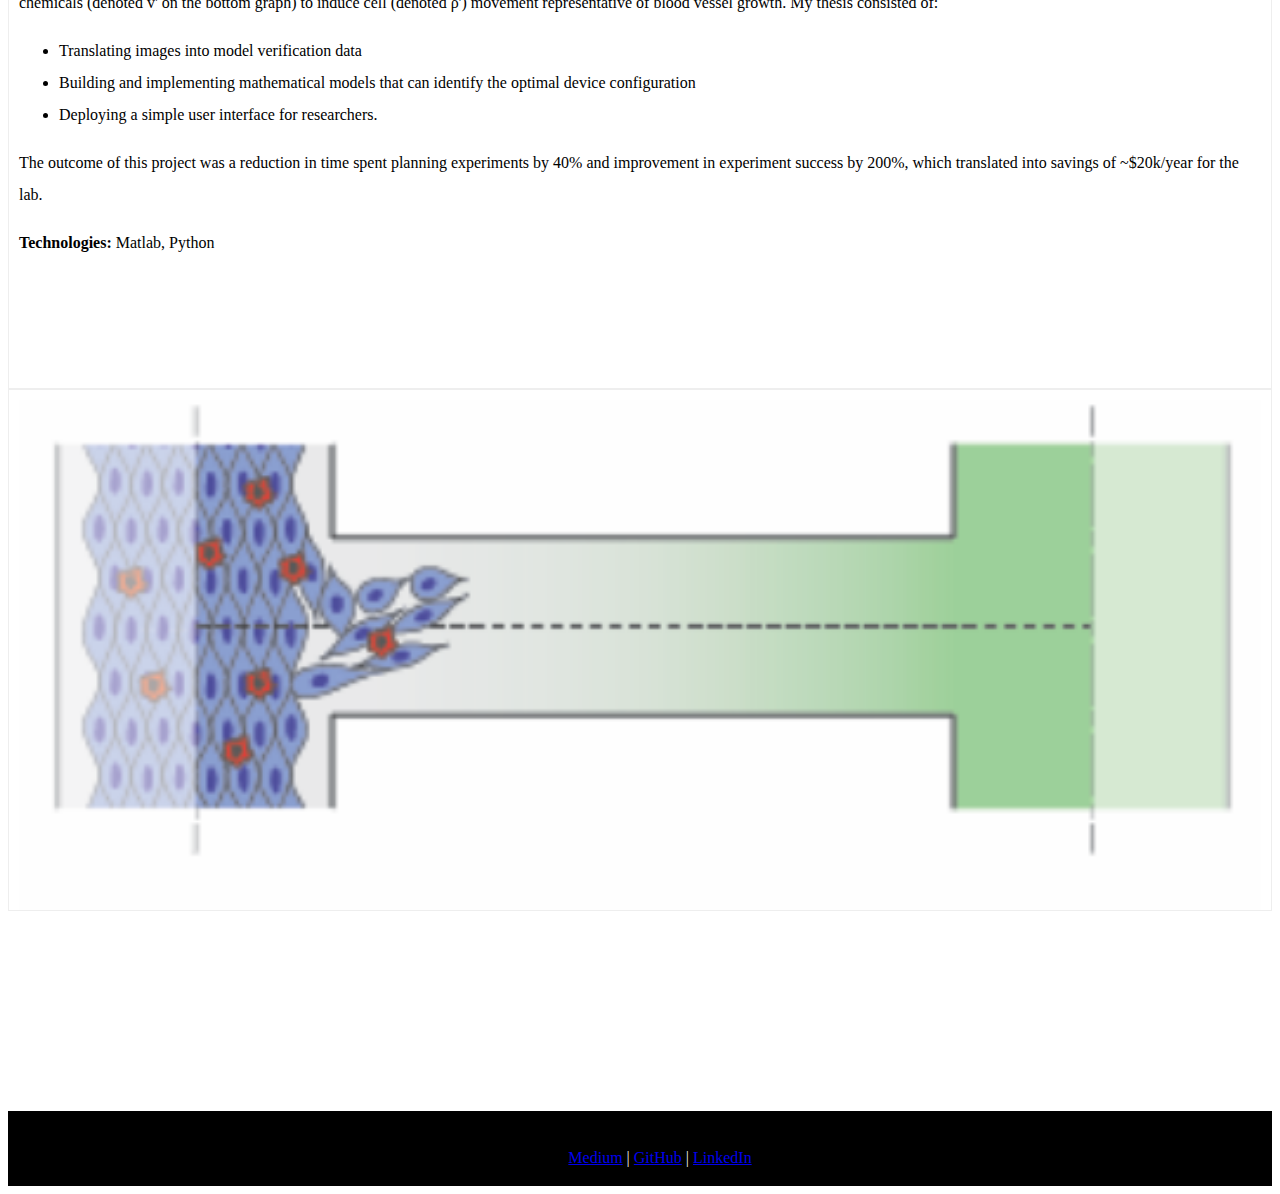
==== commit c657bf62: "Minor description update." ====
--- a/templates/projects.html
+++ b/templates/projects.html
@@ -49,7 +49,7 @@
                 <ul>
                         <li>Researched and implemented state-of-the-art ML techniques.</li>
                         <li>Performed extensive data preprocessing and ETL steps.</li>
-                        <li>Led numerous iterations of model building and hyperparameter tuning.</li>
+                        <li>Led numerous iterations of model development and hyperparameter tuning.</li>
                         <li>Discovered alternative data sources.</li>
                         <li>Deployed models into production on AWS using Flask. </li>
                         <li>Collaborated with the Product Team in creating a Minimum Viable Product (MVP) and with the Engineering Team in creating an API as a way of interfacing with the main company product.</li>
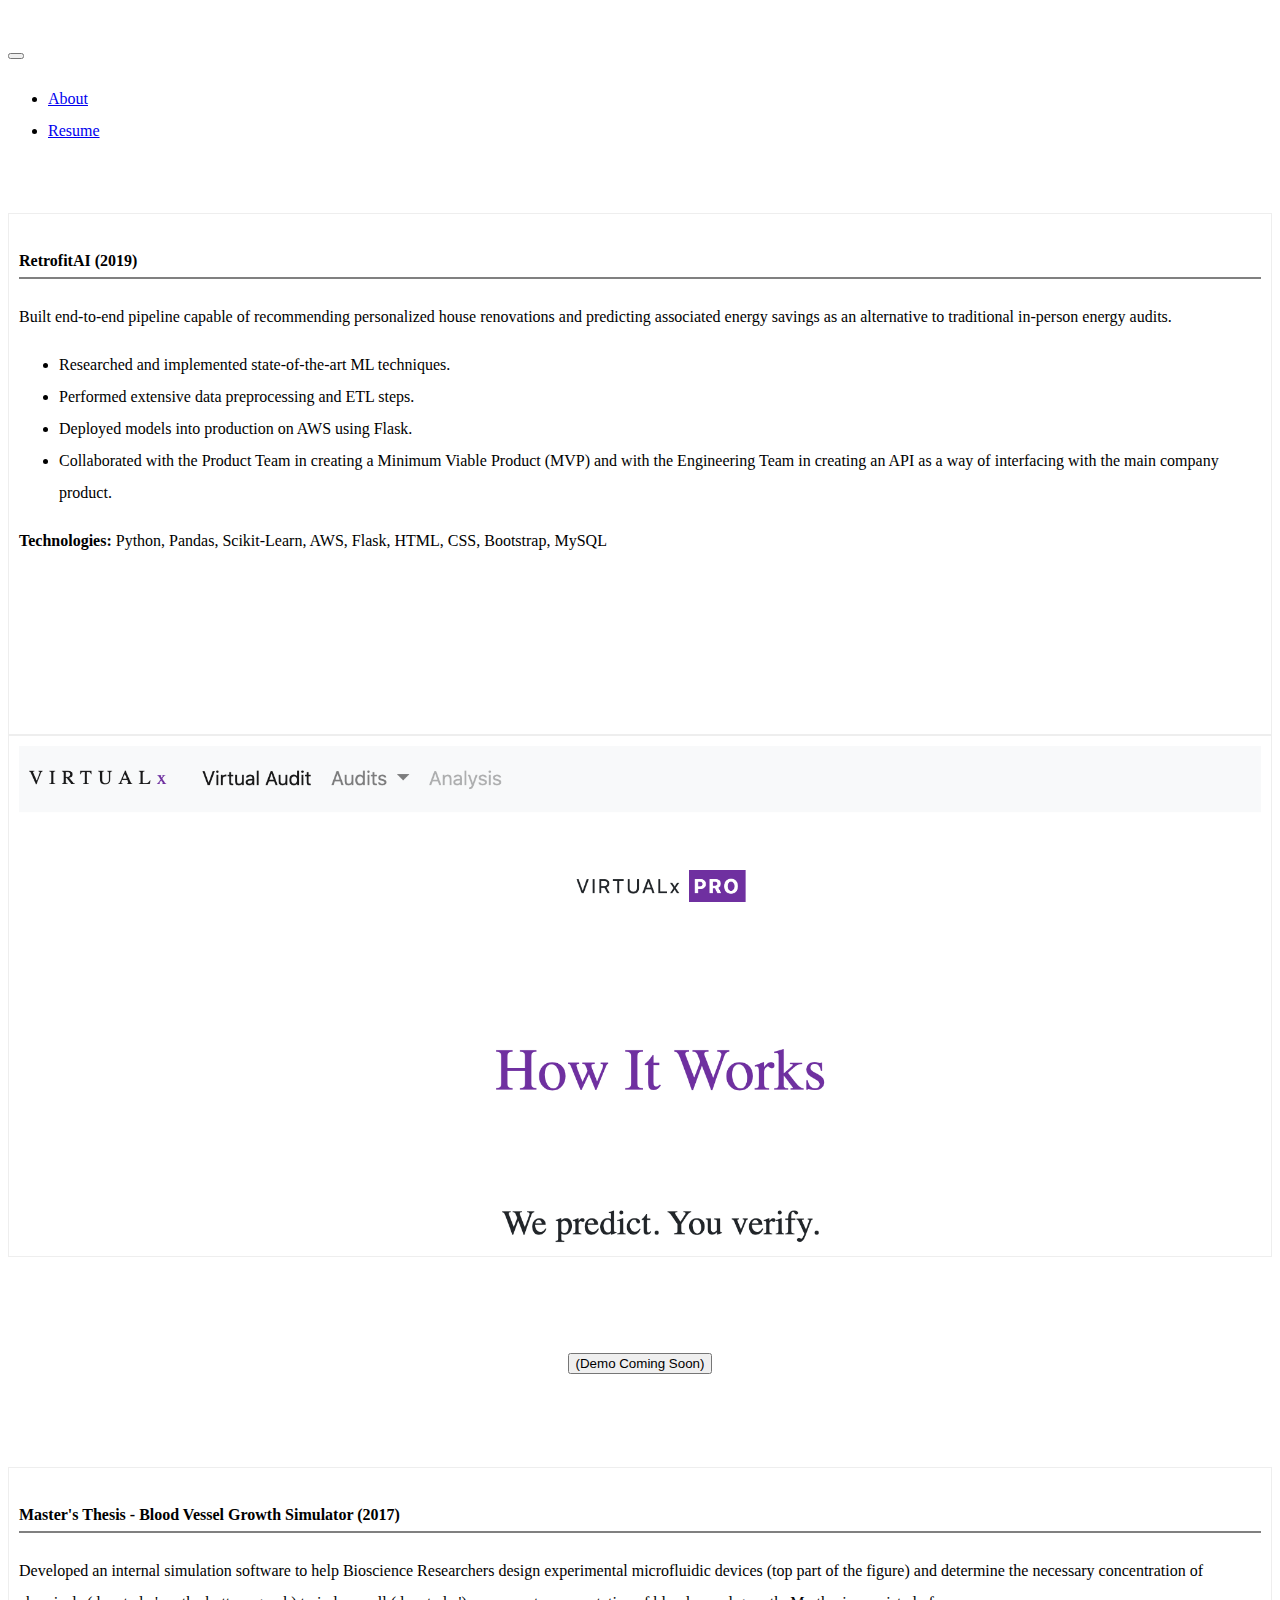
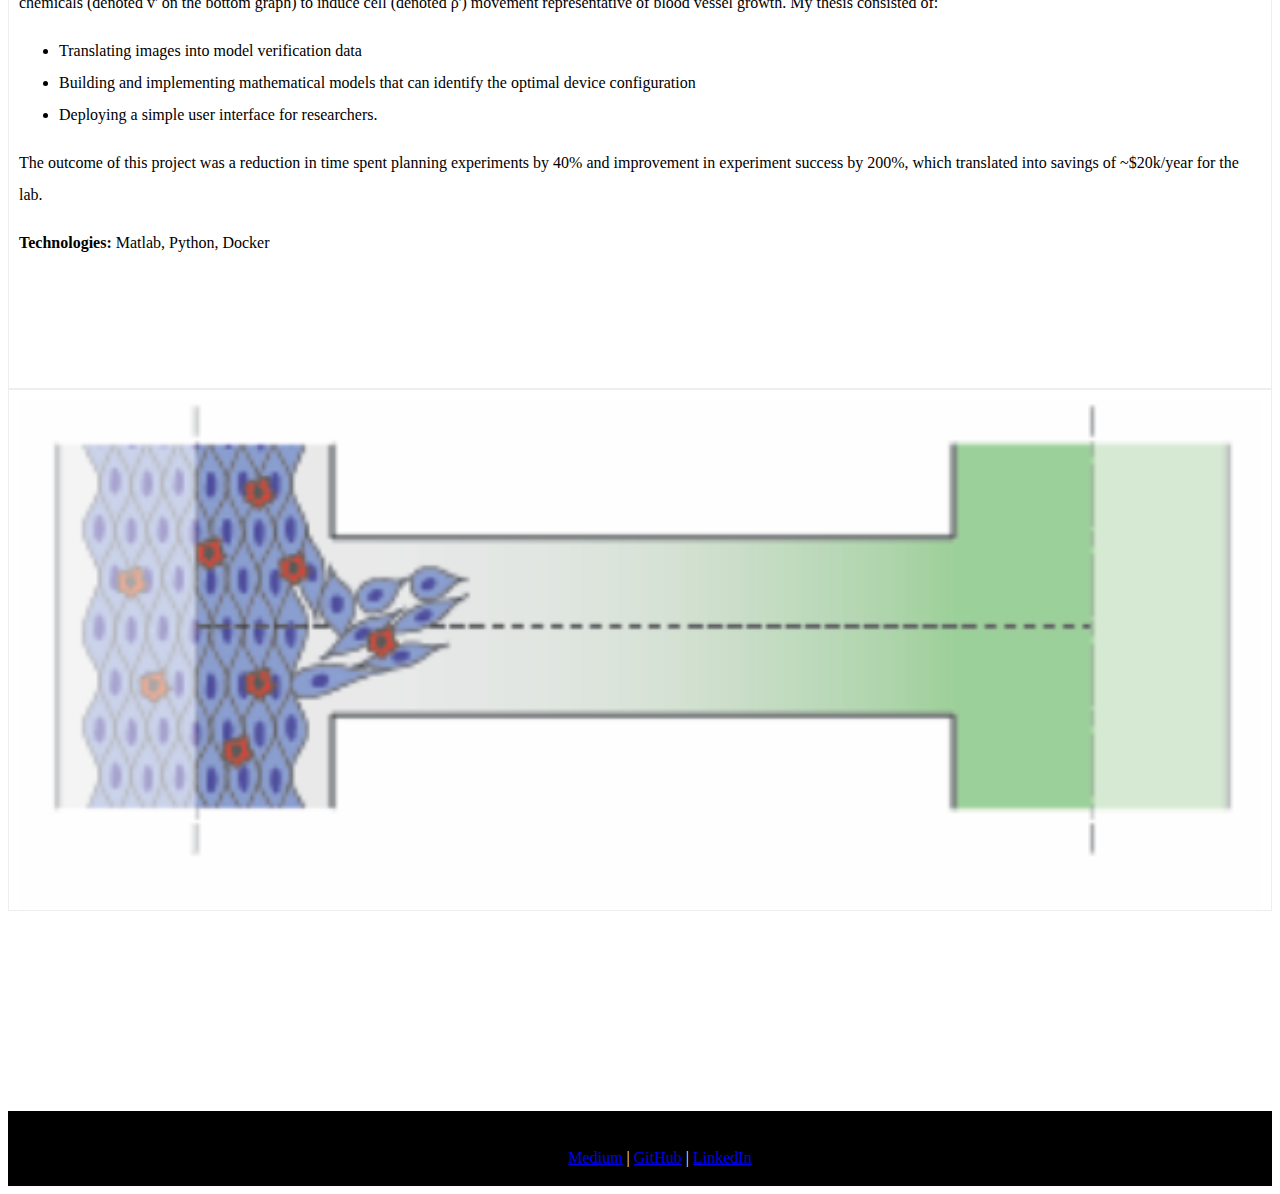
==== commit c9a09578: "Updated information." ====
--- a/templates/projects.html
+++ b/templates/projects.html
@@ -26,7 +26,7 @@
                         <a class="nav-link" href="../index.html">About</a>
                       </li>
                       <li class="nav-item">
-                        <a class="nav-link" href="../static/documents/Nikola Kuzmic - Resume - Data Scientist.pdf" target="_blank">Resume</a>
+                        <a class="nav-link" href="../static/documents/Nikola Kuzmic - Resume.pdf" target="_blank">Resume</a>
                       </li>
 
                     </ul>
@@ -49,14 +49,12 @@
                 <ul>
                         <li>Researched and implemented state-of-the-art ML techniques.</li>
                         <li>Performed extensive data preprocessing and ETL steps.</li>
-                        <li>Led numerous iterations of model development and hyperparameter tuning.</li>
-                        <li>Discovered alternative data sources.</li>
                         <li>Deployed models into production on AWS using Flask. </li>
                         <li>Collaborated with the Product Team in creating a Minimum Viable Product (MVP) and with the Engineering Team in creating an API as a way of interfacing with the main company product.</li>
                         
                 </ul>
                 <p>
-                    <strong>Technologies:</strong> Python, Pandas, Scikit-Learn, S3, EC2, Flask, HTML, CSS, Bootstrap, MySQL
+                    <strong>Technologies:</strong> Python, Pandas, Scikit-Learn, AWS, Flask, HTML, CSS, Bootstrap, MySQL
                 </p>
             </div>
             <div class="col-md-6">
@@ -91,7 +89,7 @@
                     The outcome of this project was a reduction in time spent planning experiments by 40% and improvement in experiment success by 200%, which translated into savings of ~$20k/year for the lab.
                 </p>
                 <p>
-                    <strong>Technologies:</strong> Matlab, Python
+                    <strong>Technologies:</strong> Matlab, Python, Docker
                 </p>
                     
                     
